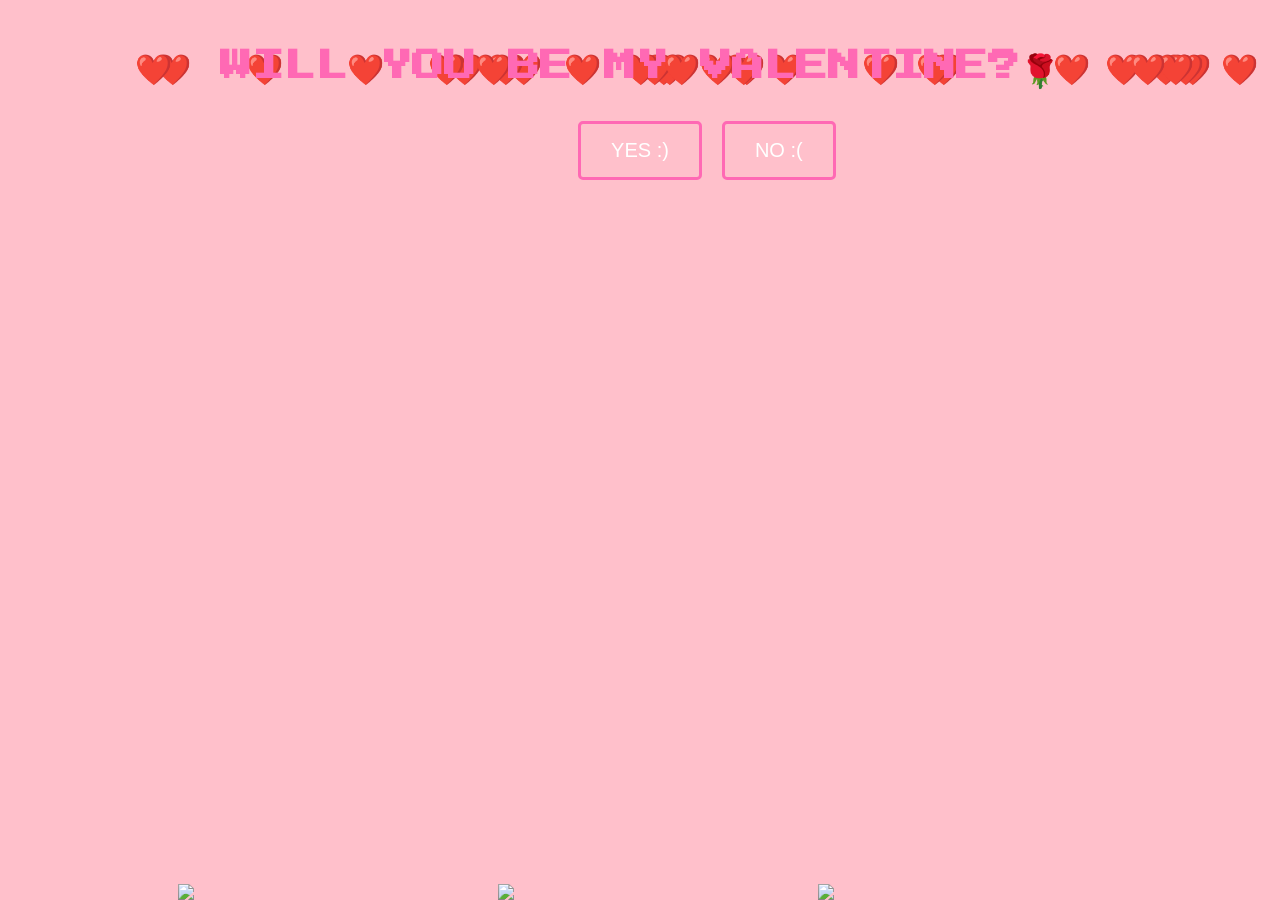
==== index.html @ 730bb047 "Renamed main.html to index.html" ====
<!DOCTYPE html>
<html lang="en">
<head>
    <meta charset="UTF-8">
    <meta name="viewport" content="width=device-width, initial-scale=1.0">
    <title>Valentine Game</title>
    <link rel="stylesheet" href="gg.css">
    <script src="script.js" defer></script>


  
    <link href="https://fonts.googleapis.com/css2?family=Press+Start+2P&display=swap" rel="stylesheet">
</head>
<body>
    <div class="heart-background" id="heartBackground"></div>
    <div class="game-container" id="screen1">
        <h1>WILL YOU BE MY VALENTINE?🌹</h1>
        <button class="button" onclick="nextScreen()">YES :)</button>
        <button class="button no-button" id="noButton" onmouseover="moveButton()">NO :(</button>
    </div>
    <div class="game-container hidden" id="screen2">
        <h1>Yayy!!I'M SO GLAD YOU SAID YES!🥹</h1>
        <p class="lable">I've have a surprise for you My Love ❤️</p>
        <button class="button" onclick="nextScreen3()">Open the Surprise</button>
    </div>
    <div class="game-container hidden" id="screen3">
        <h1>CHOOSE YOUR SURPRISE! ❤️</h1>
    
        <div class="image-grid">
           
            <div class="image-container">
                <p class="image-label">Photos</p>
                <img src="https://media4.giphy.com/media/v1.Y2lkPTc5MGI3NjExcDRrZ2FydGFtdXB0ZTR4MG5wczZubGdjdDgzb250ZWxpd3M0aDJoZCZlcD12MV9pbnRlcm5hbF9naWZfYnlfaWQmY3Q9Zw/RkX0HwFFBNePHU5Jcb/giphy.gif"  
                    alt="Photos" class="image-button" id="photoButton" onclick="window.location.href='photos.html'">
            </div>
            
            
            <div class="image-container">
                <p class="image-label">Mailbox</p>
                <img src="mailbox.jpg" alt="Mailbox" class="image-button" id="mailboxButton" onclick="window.location.href='mailbox.html'">
            </div>
    
            <div class="image-container">
                <p class="image-label">Special Note</p>
                <img src="https://media4.giphy.com/media/v1.Y2lkPTc5MGI3NjExd2JmbnowMWhicHFkY3NwZmpsZW9hbjNkbWNtY2NnamtxM3FrYXl3ZiZlcD12MV9pbnRlcm5hbF9naWZfYnlfaWQmY3Q9Zw/EG9h7tGmRKG7O9XoNN/giphy.gif" 
                    alt="Special Note" class="image-button" id="dateButton">
            </div>
        </div>
    </div>
    


    <div class="game-container hidden" id="screenDate">
        <h1>🌹 A Special Note for My Special Girlfriend🌹</h1>
        <p>I can’t even begin to describe how special you’ve made me feel today😭. The flowers you sent were the sweetest surprise, and it’s my first time ever receiving them I honestly don’t have words for how happy they made me😭😭. I’m so lucky to have you in my life🫂. Even though we’re miles apart, your love is always right here with me🫀🫂. I created this little website just for you, to remind you how much you mean to me. Happy Valentine’s Day baby💖🎀. I can’t wait for the day we can be together, but until then, know that I’m sending all my love to you🌹❤️🥂</p>
        <button class="button backButton">Back</button>
    </div>

    
    

    <div class="cat-container">
        <img src="https://media2.giphy.com/media/v1.Y2lkPTc5MGI3NjExZnEzZHMxY2VmcGx6cnVybmZnazI3dG1ybWozMnV2c2owM2k5enl1cCZlcD12MV9pbnRlcm5hbF9naWZfYnlfaWQmY3Q9Zw/e1Tf1eOo6976zuGv3C/giphy.gif" class="cat">
        <img src="https://media3.giphy.com/media/v1.Y2lkPTc5MGI3NjExdXI1OXFuNnFsNWE1MHQzcTdvejcxenVoeGlxY3N0Y3d4M3QzN2FvNyZlcD12MV9pbnRlcm5hbF9naWZfYnlfaWQmY3Q9Zw/OsmezQ1Qz9MGaTj9bq/giphy.gif" class="cat">
        <img src="https://media0.giphy.com/media/v1.Y2lkPTc5MGI3NjExb3QyeXF6bDNiZXNoYnFlMHJoMmt5NjR3ZGx0cmNlMW9sNmd5YXdoNCZlcD12MV9pbnRlcm5hbF9naWZfYnlfaWQmY3Q9Zw/rT7WPCciy8oETxLmUV/giphy.gif" class="cat">
    </div>
    <script>
        function nextScreen() {
            document.getElementById('screen1').classList.add('hidden');
            document.getElementById('screen2').classList.remove('hidden');
        }
        function nextScreen3() {
            document.getElementById('screen2').classList.add('hidden');
            document.getElementById('screen3').classList.remove('hidden');
        }
        function moveButton() {
            let button = document.getElementById('noButton');
            let x = Math.random() * (window.innerWidth - 200);
            let y = Math.random() * (window.innerHeight - 300);
            button.style.left = x + 'px';
            button.style.top = y + 'px';
        }
        function createHearts() {
            let heartBackground = document.getElementById('heartBackground');
            for (let i = 0; i < 30; i++) {
                let heart = document.createElement('div');
                heart.className = 'heart';
                heart.innerHTML = '❤️';
                heart.style.left = Math.random() * 100 + 'vw';
                heart.style.animationDuration = Math.random() * 2 + 3 + 's';
                heartBackground.appendChild(heart);
            }
        }
        createHearts();
    </script>
</body>
</html>
---- gg.css ----
body {
    background-color: #FFC0CB;
    font-family: 'Press Start 2P', cursive;
    text-align: center;
    color: hotpink;
    overflow: hidden;
    position: relative;
}

.heart-background {
    position: absolute;
    width: 100%;
    height: 100%;
    top: 0;
    left: 0;
    pointer-events: none;
}

.heart {
    position: absolute;
    font-size: 30px;
    animation: floatHearts 5s infinite ease-in-out;
}

@keyframes floatHearts {
    0% { transform: translateY(0vh) scale(1); opacity: 1; }
    50% { opacity: 0.8; }
    100% { transform: translateY(-100vh) scale(1.5); opacity: 0; }
}


.game-container {
    margin-top: 50px;
    position: relative;
    z-index: 10;
}

.button {
    background: pink;
    color: white;
    border: 3px solid hotpink;
    padding: 15px 30px;
    font-size: 20px;
    margin: 10px;
    cursor: pointer;
    border-radius: 5px;
}



/* Button Styles */
.image-button {
    width: 120px;
    height: auto;
    cursor: pointer;
    margin: 20px;
    transition: transform 0.2s ease-in-out;
    background-color: pink;
    color: white;
    border: 3px solid hotpink;
    border-radius: 5px;
    padding: 15px 30px;
    text-align: center;
    font-size: 16px;
    box-shadow: 0 4px 8px rgba(0, 0, 0, 0.3); /* Shadow effect */
}

.image-button:hover {
    transform: scale(1.1);
    box-shadow: 0 8px 16px rgba(0, 0, 0, 0.4); /* Darker shadow on hover */
}


/* For the "Yes" and "No" buttons on the first page */
#screen1 .image-button {
    background-color: pink; /* Pink background */
    color: white;           /* White text */
    border: 3px solid hotpink; /* Border color */
    box-shadow: 0 4px 8px rgba(0, 0, 0, 0.3); /* Shadow */
}

.image-grid {
    display: flex;
    justify-content: center;
    gap: 40px;
    margin-top: 20px;
}
.photo-gallery{
    display: flex;
    flex-direction: column;
    align-items: center; 
}

.image-container {
    display: flex;
    flex-direction: column;
    align-items: center;
}

.image-label {
    font-size: 18px;
    color: hotpink;
    margin-bottom: 10px;
    font-family: 'Press Start 2P', cursive;
}


#screen1 .image-button:hover {
    background-color: hotpink; /* Change to hotpink when hovered */
    border-color: darkred;
    color: white; /* Ensure text stays white */
    box-shadow: 0 8px 16px rgba(0, 0, 0, 0.4); /* Darker shadow on hover */
}



/* General Styles for Rest of the Page */


.heart {
    position: absolute;
    font-size: 30px;
    animation: floatHearts 5s infinite ease-in-out;
}

@keyframes floatHearts {
    0% { transform: translateY(100vh) scale(1); opacity: 1; }
    50% { opacity: 0.8; }
    100% { transform: translateY(-10vh) scale(1.5); opacity: 0; }
}

.hidden {
    display: none;
}

.no-button {
    position: absolute;
}



/* Cat Containers */
.cat-container {
    position: fixed;
    bottom: 0;
    width: 100%;
    text-align: center;
    display: flex;
    justify-content: center;
    gap: 20px;
    z-index: 5;
}

.cat {
    width: 300px;
    animation: float 3s infinite ease-in-out;
}

@keyframes float {
    0% { transform: translateY(0); }
    50% { transform: translateY(-10px); }
    100% { transform: translateY(0); }
}

@import url('https://fonts.googleapis.com/css2?family=Press+Start+2P&display=swap');
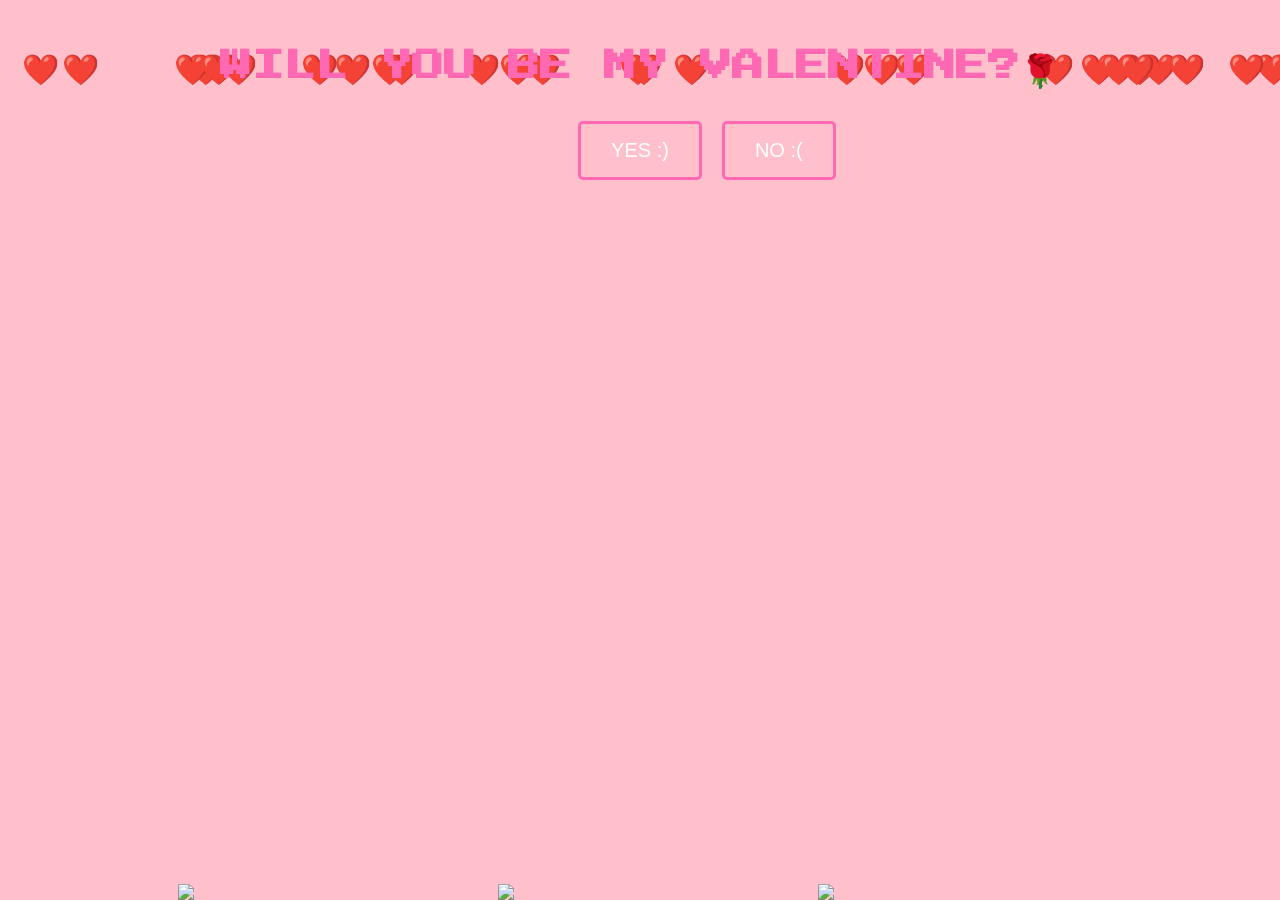
==== commit 8487e5b5: "Made updates to the website" ====
--- a/index.html
+++ b/index.html
@@ -3,7 +3,7 @@
 <head>
     <meta charset="UTF-8">
     <meta name="viewport" content="width=device-width, initial-scale=1.0">
-    <title>Valentine Game</title>
+    <title>Helina 💖🎀</title>
     <link rel="stylesheet" href="gg.css">
     <script src="script.js" defer></script>
 
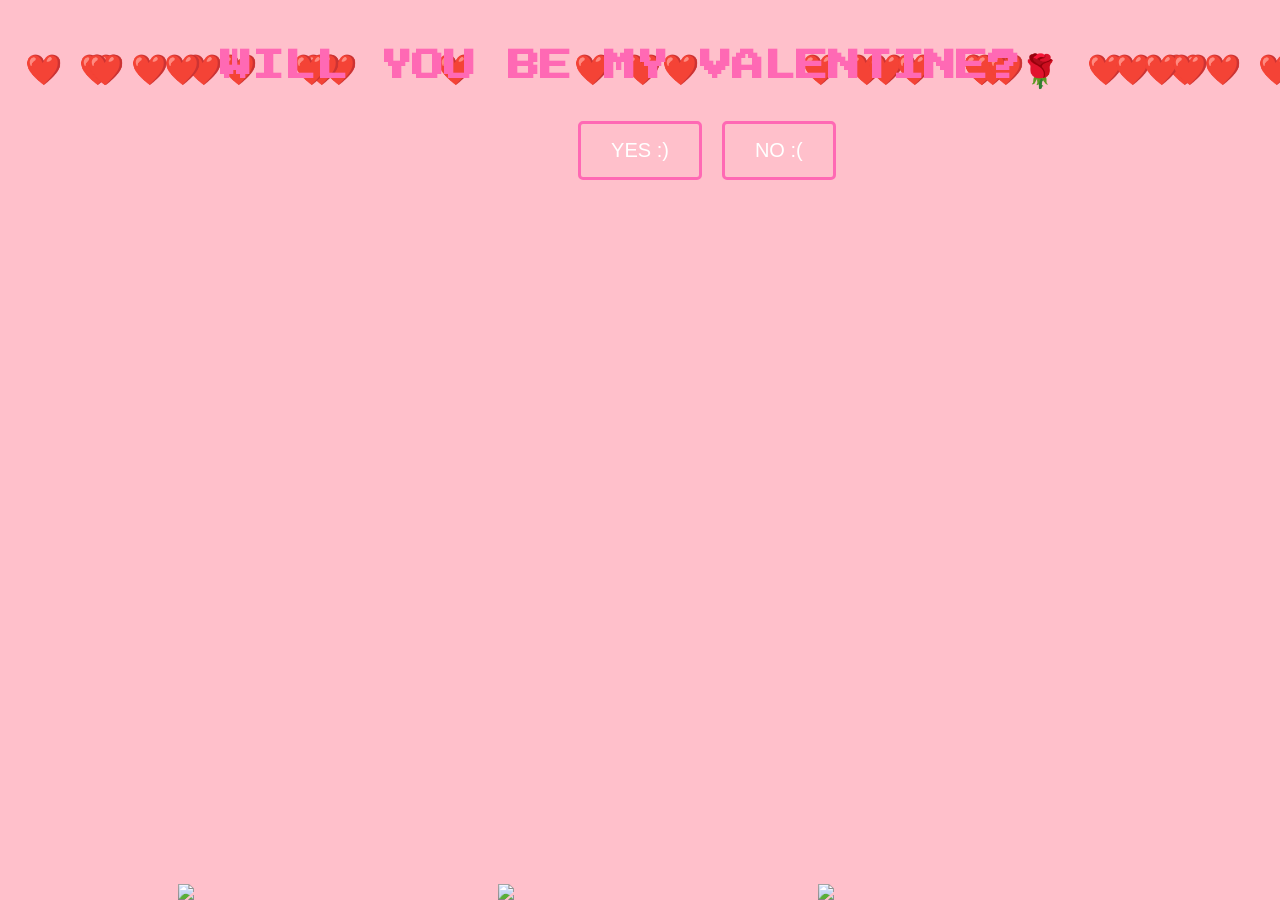
==== commit c19d3a52: "Fix folder structure for GitHub Pages" ====
--- a/index.html
+++ b/index.html
@@ -6,6 +6,7 @@
     <title>Helina 💖🎀</title>
     <link rel="stylesheet" href="gg.css">
     <script src="script.js" defer></script>
+
 
 
   
--- a/gg.css
+++ b/gg.css
@@ -1,3 +1,5 @@
+@import url('https://fonts.googleapis.com/css2?family=Press+Start+2P&display=swap');
+
 body {
     background-color: #FFC0CB;
     font-family: 'Press Start 2P', cursive;
@@ -23,11 +25,10 @@
 }
 
 @keyframes floatHearts {
-    0% { transform: translateY(0vh) scale(1); opacity: 1; }
+    0% { transform: translateY(100vh) scale(1); opacity: 1; }
     50% { opacity: 0.8; }
-    100% { transform: translateY(-100vh) scale(1.5); opacity: 0; }
-}
-
+    100% { transform: translateY(-10vh) scale(1.5); opacity: 0; }
+}
 
 .game-container {
     margin-top: 50px;
@@ -45,8 +46,6 @@
     cursor: pointer;
     border-radius: 5px;
 }
-
-
 
 /* Button Styles */
 .image-button {
@@ -62,21 +61,26 @@
     padding: 15px 30px;
     text-align: center;
     font-size: 16px;
-    box-shadow: 0 4px 8px rgba(0, 0, 0, 0.3); /* Shadow effect */
+    box-shadow: 0 4px 8px rgba(0, 0, 0, 0.3);
 }
 
 .image-button:hover {
     transform: scale(1.1);
-    box-shadow: 0 8px 16px rgba(0, 0, 0, 0.4); /* Darker shadow on hover */
-}
-
-
-/* For the "Yes" and "No" buttons on the first page */
+    box-shadow: 0 8px 16px rgba(0, 0, 0, 0.4);
+}
+
 #screen1 .image-button {
-    background-color: pink; /* Pink background */
-    color: white;           /* White text */
-    border: 3px solid hotpink; /* Border color */
-    box-shadow: 0 4px 8px rgba(0, 0, 0, 0.3); /* Shadow */
+    background-color: pink;
+    color: white;
+    border: 3px solid hotpink;
+    box-shadow: 0 4px 8px rgba(0, 0, 0, 0.3);
+}
+
+#screen1 .image-button:hover {
+    background-color: hotpink;
+    border-color: darkred;
+    color: white;
+    box-shadow: 0 8px 16px rgba(0, 0, 0, 0.4);
 }
 
 .image-grid {
@@ -85,7 +89,8 @@
     gap: 40px;
     margin-top: 20px;
 }
-.photo-gallery{
+
+.photo-gallery {
     display: flex;
     flex-direction: column;
     align-items: center; 
@@ -104,31 +109,6 @@
     font-family: 'Press Start 2P', cursive;
 }
 
-
-#screen1 .image-button:hover {
-    background-color: hotpink; /* Change to hotpink when hovered */
-    border-color: darkred;
-    color: white; /* Ensure text stays white */
-    box-shadow: 0 8px 16px rgba(0, 0, 0, 0.4); /* Darker shadow on hover */
-}
-
-
-
-/* General Styles for Rest of the Page */
-
-
-.heart {
-    position: absolute;
-    font-size: 30px;
-    animation: floatHearts 5s infinite ease-in-out;
-}
-
-@keyframes floatHearts {
-    0% { transform: translateY(100vh) scale(1); opacity: 1; }
-    50% { opacity: 0.8; }
-    100% { transform: translateY(-10vh) scale(1.5); opacity: 0; }
-}
-
 .hidden {
     display: none;
 }
@@ -136,8 +116,6 @@
 .no-button {
     position: absolute;
 }
-
-
 
 /* Cat Containers */
 .cat-container {
@@ -162,5 +140,76 @@
     100% { transform: translateY(0); }
 }
 
-@import url('https://fonts.googleapis.com/css2?family=Press+Start+2P&display=swap');
-
+/* === Responsive Styles === */
+
+/* Medium devices (tablets) */
+@media (max-width: 1024px) {
+    .cat {
+        width: 200px;
+    }
+
+    .image-button {
+        width: 100px;
+        padding: 12px 20px;
+        font-size: 14px;
+    }
+
+    .button {
+        font-size: 18px;
+        padding: 12px 24px;
+    }
+
+    .image-grid {
+        gap: 20px;
+        flex-wrap: wrap;
+    }
+}
+
+/* Small devices (phones) */
+@media (max-width: 600px) {
+    body {
+        font-size: 12px;
+        overflow-x: hidden;
+    }
+
+    h1 {
+        font-size: 16px;
+        line-height: 1.4;
+        padding: 0 10px;
+    }
+
+    .game-container {
+        margin-top: 20px;
+        padding: 0 10px;
+    }
+
+    .button {
+        width: 90%;
+        font-size: 16px;
+        padding: 10px;
+    }
+
+    .image-button {
+        width: 80px;
+        padding: 8px 12px;
+        font-size: 12px;
+    }
+
+    .image-grid {
+        flex-direction: column;
+        align-items: center;
+        gap: 20px;
+    }
+
+    .cat {
+        width: 100px;
+    }
+
+    .image-label {
+        font-size: 14px;
+    }
+
+    .no-button {
+        font-size: 12px;
+    }
+}
